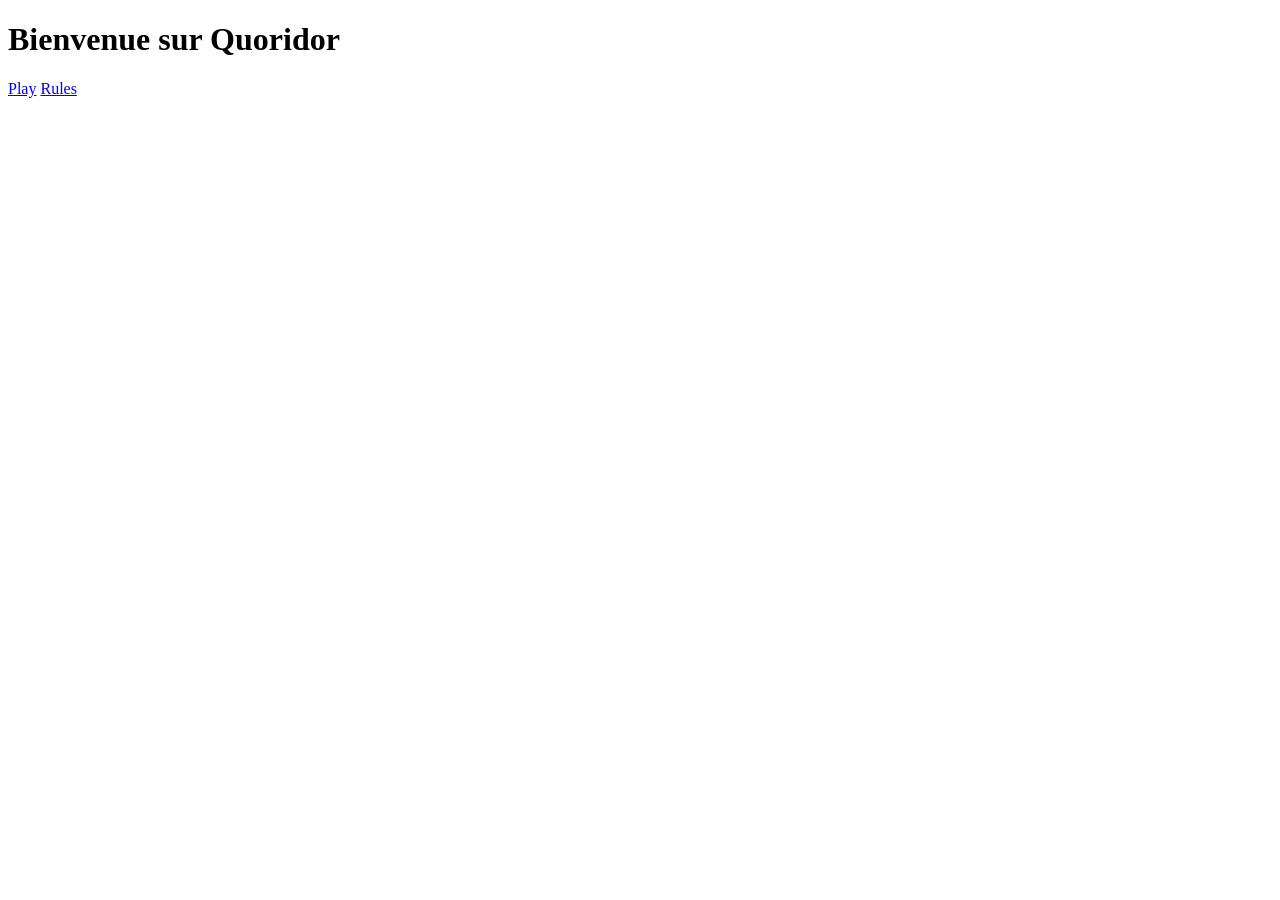
==== Quoridor_front/templates/index.html @ 0d744d8f "premier fix du front" ====
<!DOCTYPE html>
<html>
<head>
    <title>Quoridor - Accueil</title>
    <link rel="stylesheet" href="/static/css/style.css">
</head>
<body>
    <div class="welcome-container">
        <h1>Bienvenue sur Quoridor</h1>
        <div class="welcome-buttons">
            <a href="/play" class="welcome-btn">Play</a>
            <a href="/rules" class="welcome-btn">Rules</a>
        </div>
    </div>
</body>
</html>
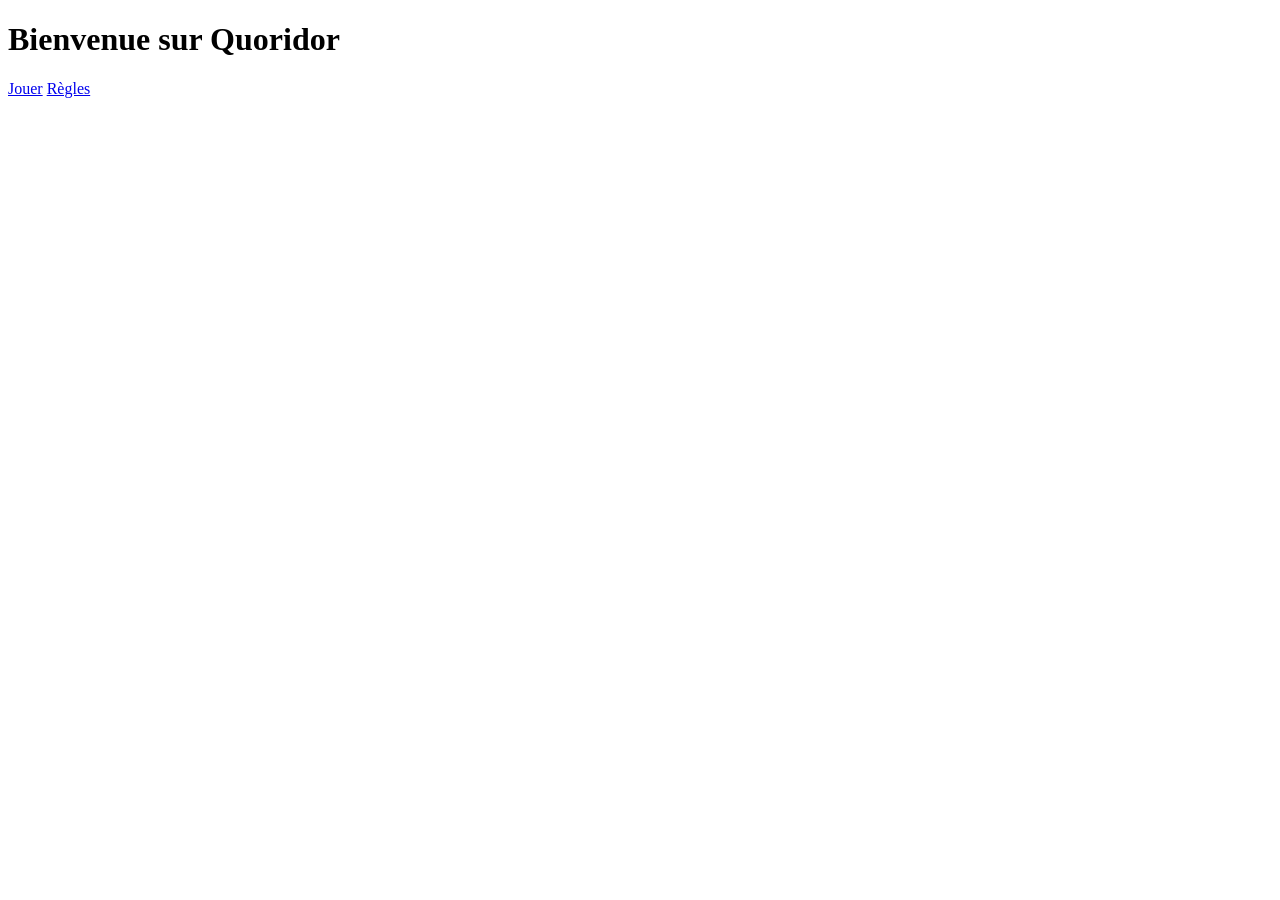
==== commit 16090831: "Modif couleur murs, enlever le tour en haut et le remplacer avec une transition sur le background de" ====
--- a/Quoridor_front/templates/index.html
+++ b/Quoridor_front/templates/index.html
@@ -1,16 +1,19 @@
 <!DOCTYPE html>
 <html>
+
 <head>
     <title>Quoridor - Accueil</title>
     <link rel="stylesheet" href="/static/css/style.css">
 </head>
+
 <body>
     <div class="welcome-container">
         <h1>Bienvenue sur Quoridor</h1>
         <div class="welcome-buttons">
-            <a href="/play" class="welcome-btn">Play</a>
-            <a href="/rules" class="welcome-btn">Rules</a>
+            <a href="/play" class="welcome-btn">Jouer</a>
+            <a href="/rules" class="welcome-btn">Règles</a>
         </div>
     </div>
 </body>
+
 </html>
